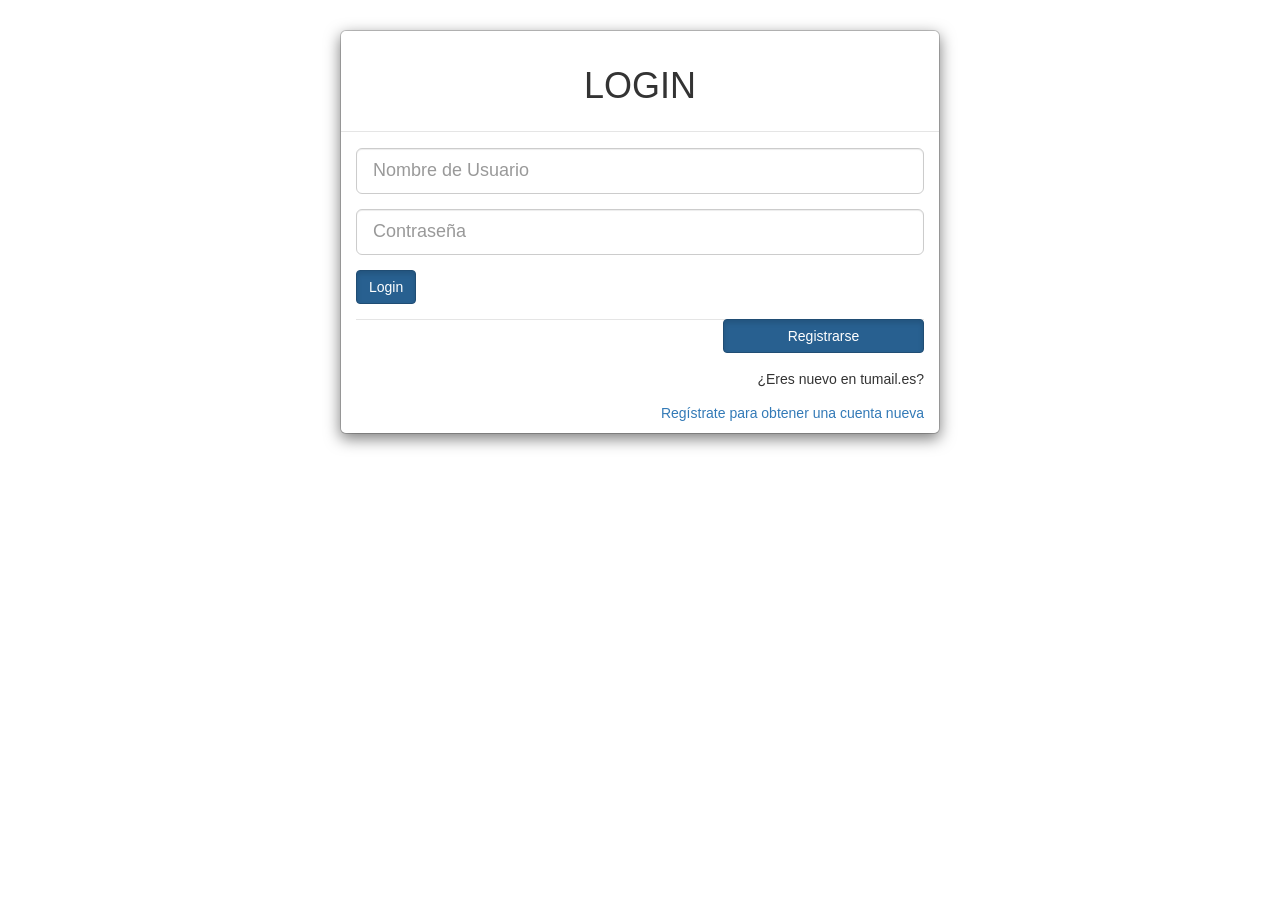
==== index.html @ 28806618 "PRIMER COMMIT INICIO DEL SEGUNDO PROYECTO SE INICIO CON LA CREACION DEL LOGIN YA FUNCIONANDO EN EL L" ====
<!DOCTYPE html>

<html lang="es">

<head>
    <title>Lo-Gin</title>
  <meta charset="utf-8" />
  <meta name="viewport" content="width=device-width, user-scalable=no, initial-scale=1.0, minimum-scale=1.0">
  <link rel="stylesheet" href="css/bootstrap.min.css">
  <link rel="stylesheet" type="text/css" href="css/login.css">
  <script src="js/app.js" type="text/javascript"></script>

</head>

<body>
  
  <div class = "modal-dialog">
    <div class = "modal-content">
      <div class = "modal-header">
        <h1 class = "text-center ">LOGIN</h1>
      </div>
      <div class = "modal-body">
        <form class = "col-md-12 center-block" name = "LoginForm"></form>

        <div class = "form-group">
          <input type = "text" class = "form-control input-lg" placeholder="Nombre de Usuario" id= "username">
        </div>

        <div class = "form-group ">
          <input type = "password" class = "form-control input-lg" placeholder="Contraseña" id = "userpassword">
        </div>
      </form>

  <div class ="form-group">
       <input type = "button" class = "btn btn-primary active " value = "Login" onclick= "isUser()">
      </div>
       <div class ="form">
        <input  class = " btn btn-primary active pull-right" value = "Registrarse" onclick = "register()">
      </div>
      <div class ="modal-footer"></div>
      <div class = "col-md-12"></div>
      <div class ="form-group">
       <span class = "pull-right">¿Eres nuevo en tumail.es?</span>
     </span>
   </div><br>
   <div class ="form-group">
    <span class = "pull-right"><a href="file:///C:/Users/Alexander/Documents/Web/ProyectoWebMail2/Proyecto/Registrar.html">Regístrate para obtener una cuenta nueva</a>
    </span>
  
  </div>  
</div>
</div>
</div>
---- css/login.css ----
html{

margin: 0px;
padding: 0px;
}
.boxlogin{

	margin: 50px auto;
	padding: 320px;
	border-radius: 4px;
	box-shadow:0px 2px 10px #d6d6d6;
	-webki-border-radius:4px;
	-moz-border-radius: 4px;

}
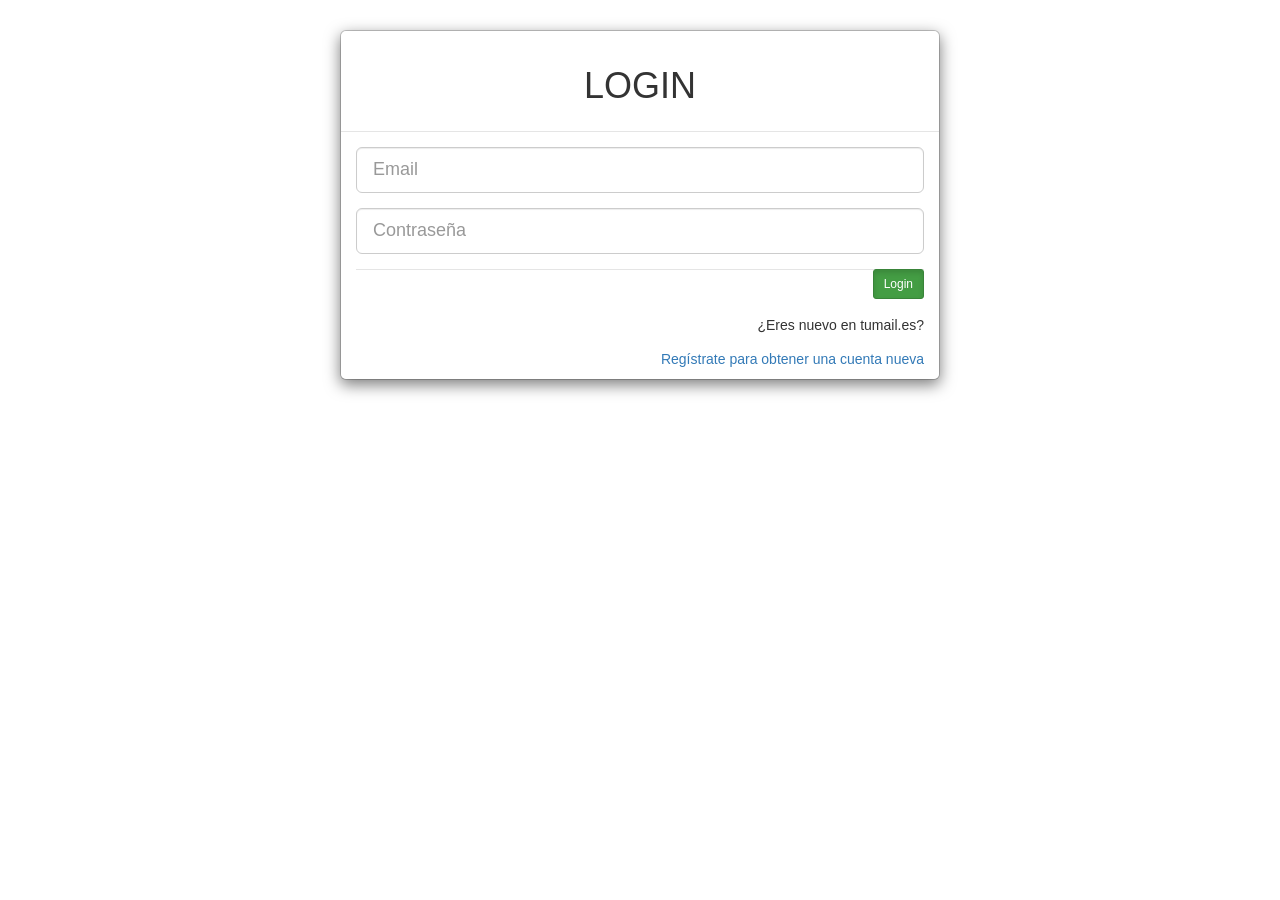
==== commit a950555a: "commit 6 se implemento la validacion de correos en el inicio - registrarse-vista de correos" ====
--- a/index.html
+++ b/index.html
@@ -9,6 +9,12 @@
   <link rel="stylesheet" href="css/bootstrap.min.css">
   <link rel="stylesheet" type="text/css" href="css/login.css">
   <script src="js/app.js" type="text/javascript"></script>
+  <script src="Scripts/jquery-1.6.4.js" type="text/javascript"></script>
+  <script src="Scripts/jquery.validate.js" type="text/javascript"></script>
+  <link rel="stylesheet" href="css/screen.css">
+  <script src="../lib/jquery.js"></script>
+  <script src="../dist/jquery.validate.js"></script>
+
 
 </head>
 
@@ -20,23 +26,23 @@
         <h1 class = "text-center ">LOGIN</h1>
       </div>
       <div class = "modal-body">
-        <form class = "col-md-12 center-block" name = "LoginForm"></form>
+        <form>
+          <div class="form-group">
+         <form class = " form-inline col-md-12 center-block"></form>
 
         <div class = "form-group">
-          <input type = "text" class = "form-control input-lg" placeholder="Nombre de Usuario" id= "username">
+          <input type = "email" class = "form-control input-lg" placeholder="Email" id= "username" required >
         </div>
 
         <div class = "form-group ">
-          <input type = "password" class = "form-control input-lg" placeholder="Contraseña" id = "userpassword">
+          <input type = "text" class = "form-control input-lg" placeholder="Contraseña" id = "userpassword" required>
         </div>
       </form>
 
   <div class ="form-group">
-       <input type = "button" class = "btn btn-primary active " value = "Login" onclick= "isUser()">
+       <button type = "submit" class = "btn btn-sm btn-success active pull-right"  onClick = "isUser()">Login</button>
       </div>
-       <div class ="form">
-        <input  class = " btn btn-primary active pull-right" value = "Registrarse" onclick = "register()">
-      </div>
+      
       <div class ="modal-footer"></div>
       <div class = "col-md-12"></div>
       <div class ="form-group">
@@ -44,10 +50,12 @@
      </span>
    </div><br>
    <div class ="form-group">
-    <span class = "pull-right"><a href="file:///C:/Users/Alexander/Documents/Web/ProyectoWebMail2/Proyecto/Registrar.html">Regístrate para obtener una cuenta nueva</a>
+    <span class = "pull-right"><a href="Registrar.html">Regístrate para obtener una cuenta nueva</a>
     </span>
   
   </div>  
 </div>
 </div>
-</div>+</div>
+</body>
+</html>
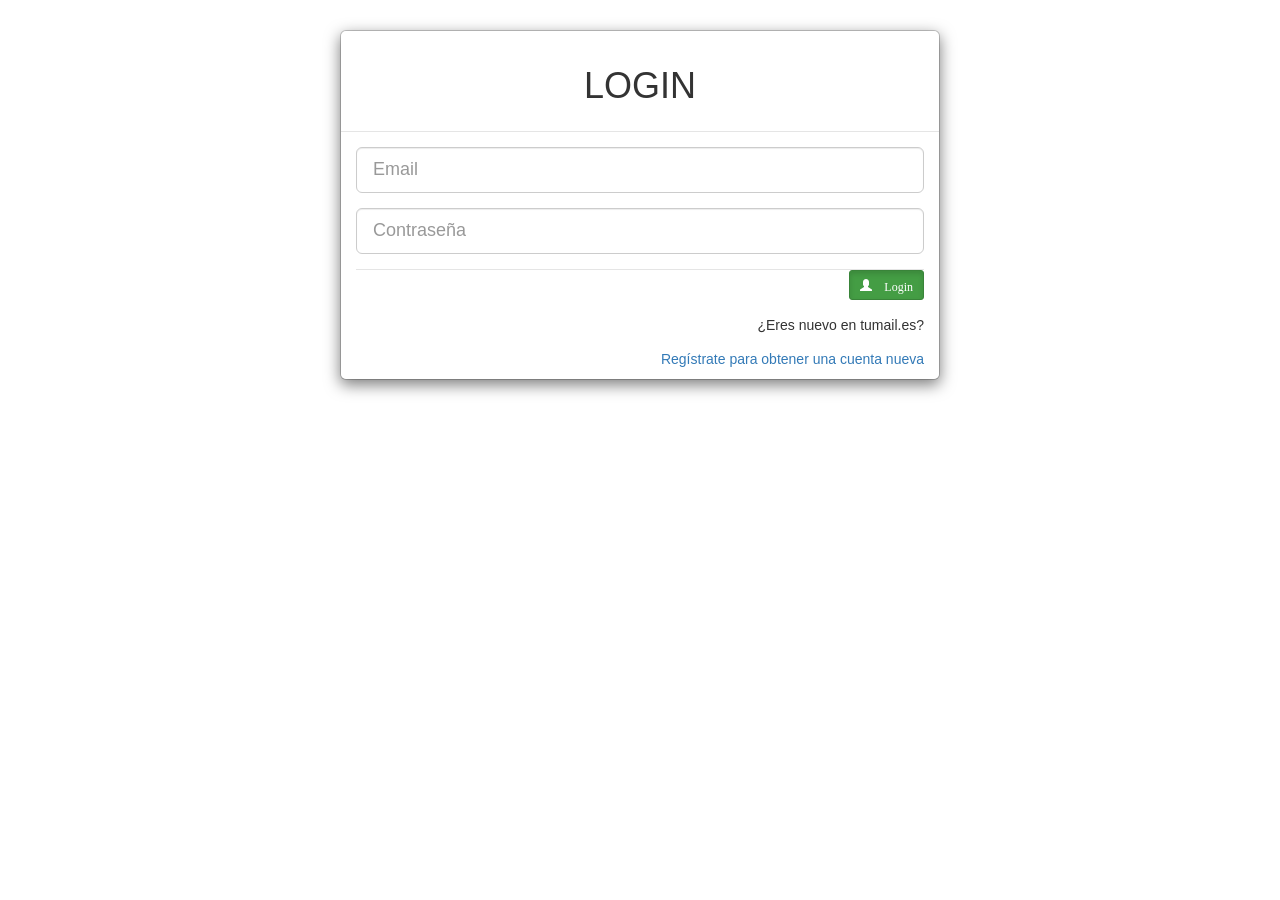
==== commit 1c190385: "this is the last commit at last finished !!! Everything works correctly. Great" ====
--- a/index.html
+++ b/index.html
@@ -35,12 +35,12 @@
         </div>
 
         <div class = "form-group ">
-          <input type = "text" class = "form-control input-lg" placeholder="Contraseña" id = "userpassword" required>
+          <input type = "password" class = "form-control input-lg" placeholder="Contraseña" id = "userpassword" required>
         </div>
       </form>
 
   <div class ="form-group">
-       <button type = "submit" class = "btn btn-sm btn-success active pull-right"  onClick = "isUser()">Login</button>
+       <button type = "submit" class = " glyphicon glyphicon-user btn btn-sm btn-success active pull-right"  onClick = "isUser()"> Login</button>
       </div>
       
       <div class ="modal-footer"></div>
@@ -57,5 +57,7 @@
 </div>
 </div>
 </div>
+<script src="js/bootstrap.min.js"></script>
+<script src="js/app.js" type="text/javascript"></script>
 </body>
 </html>
